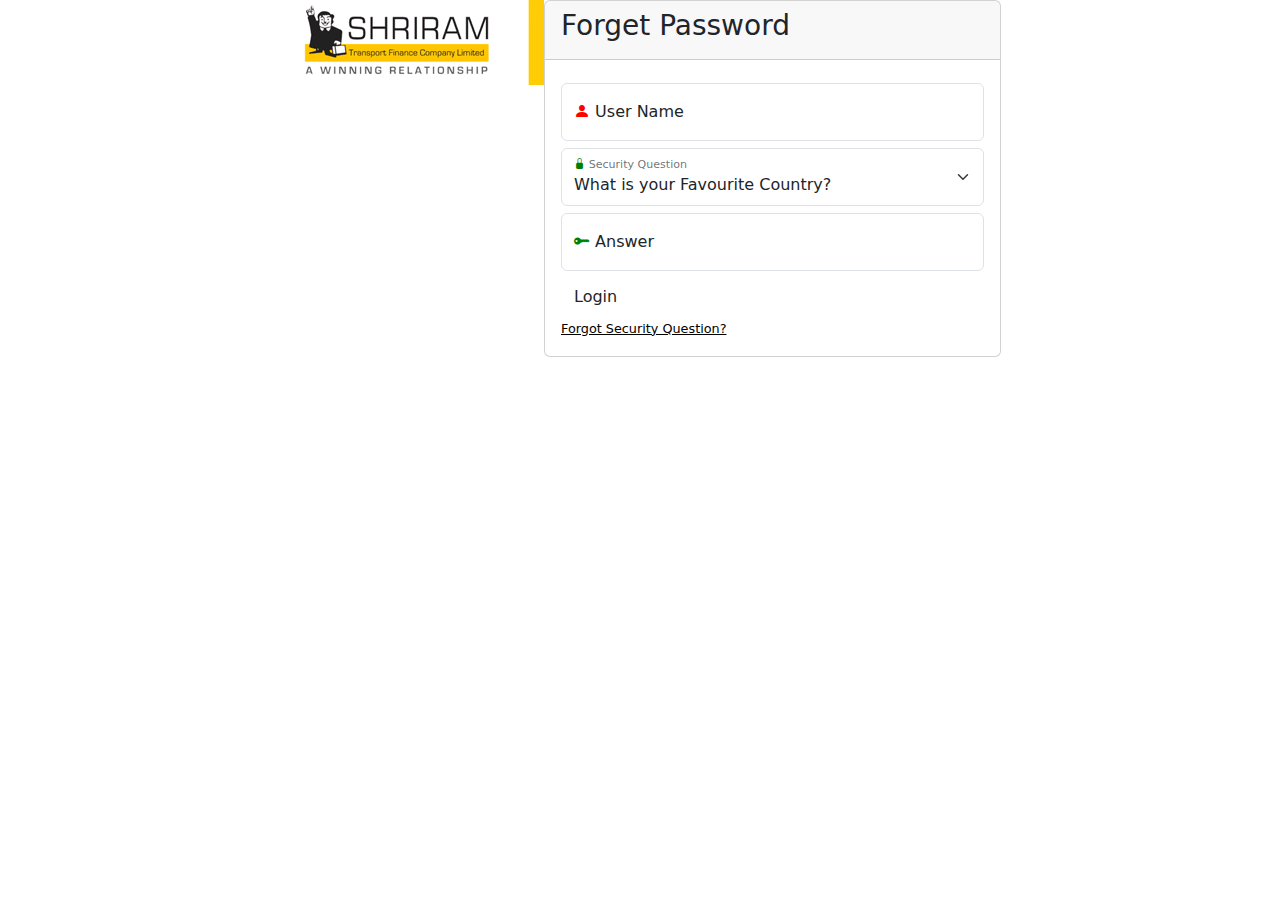
==== forgetpassword.html @ 864b24fd "Create forgetpassword.html" ====
<!-- <link href="//maxcdn.bootstrapcdn.com/bootstrap/4.1.1/css/bootstrap.min.css" rel="stylesheet" id="bootstrap-css">
<script src="//maxcdn.bootstrapcdn.com/bootstrap/4.1.1/js/bootstrap.min.js"></script>
<script src="//cdnjs.cloudflare.com/ajax/libs/jquery/3.2.1/jquery.min.js"></script> -->
<!------ Include the above in your HEAD tag ---------->

<!DOCTYPE html>
<html>

<head>
	<title>Forget Password</title>
	<!--Made with love by Mutiullah Samim -->

	<!--Bootsrap 4 CDN-->
	<!-- <link rel="stylesheet" href="https://stackpath.bootstrapcdn.com/bootstrap/4.1.3/css/bootstrap.min.css" integrity="sha384-MCw98/SFnGE8fJT3GXwEOngsV7Zt27NXFoaoApmYm81iuXoPkFOJwJ8ERdknLPMO" crossorigin="anonymous">
     -->
	<link rel="stylesheet" href="https://cdn.jsdelivr.net/npm/bootstrap@5.0.2/dist/css/bootstrap.min.css" />

	<!-- Bootstrap Font Icon CSS -->
	<link rel="stylesheet" href="https://cdn.jsdelivr.net/npm/bootstrap-icons@1.5.0/font/bootstrap-icons.css" />


	<!--Custom styles-->
	<link rel="stylesheet" type="text/css" href="forgetpassword.css">
</head>

<body>
	<div class="container">
		<div class="d-flex justify-content-center h-100">
			<div class="logo">
				<img src="image/logo.gif" alt="">

			</div>
			<br>

			<div class="card">
				<div class="card-header">
					<h3>Forget Password</h3>
				</div>
				<div class="card-body">
					<form id="summiter">
						<div class="form-floating" style="margin-top: 7px;">
							<input type="text" class="form-control" id="usrID" placeholder="Enter User ID"
								name="UserID">
							<label for="usrID"> <i class="bi bi-person-fill" style="color:red"></i> User Name </label>
						</div>

						<div class="form-floating" style="margin-top: 7px;">
							<select class="form-select" id="floatingSelect"  >
								<option value="0">What is your Favourite Country?</option>
								<option value="1">What city were you born in?</option>
								<option value="2">What is the name of the road you grew up on?</option>
								<option value="3">What is your favorite book?</option>
							</select>
							<label for="floatingInput" style="font-size: 13px;"> <i class="bi bi-lock-fill" style="color:green"></i> Security
								Question
							</label>
						</div>
						<div class="form-floating" style="margin-top: 7px;">
							<input type="text" class="form-control" id="usrID" placeholder="Enter User ID"
								name="UserID">
							<label for="usrID"> <i class="bi bi-key-fill" style="color:green"></i> Answer </label>
						</div>

						<!-- <i class="bi bi-eye-slash" id="togglePassword"></i> -->
						<div class="form-group" style="margin-top: 7px;" >
							<input type="submit" value="Login" class="btn float-right login_btn">
						</div>
						<div class="forget">
							<a href="forgetpassword.html" style="color:black ;font-size: 0.8rem;" >Forgot Security Question?</a>
						</div>
				</div>
				<!-- <div class="row align-items-center remember">
							<input type="checkbox">Remember Me
						</div> -->
				<!-- <div class="form-group">
							<input type="submit" value="Login" class="btn float-right login_btn">
						</div> -->

				<!-- <div class="input-group form-group">
							<div class="input-group-prepend">
								<span class="input-group-text"><i class="bi bi-person-fill" style="color:black"></i></span>
							</div>
							<input type="text" class="form-control" placeholder="username">
							
						</div>
						<div class="input-group form-group">
							<div class="input-group-prepend">
								<span class="input-group-text"><i class="bi bi-key-fill" style="color:green" onclick="alert('Hi you need to enter password here!!')"></i></span>
							</div>
							<input type="password" class="form-control" placeholder="password">
						</div>
						<div class="row align-items-center remember">
							<input type="checkbox">Remember Me
						</div> -->

				</form>

			</div>
			<!-- <div class="card-footer">

					 <div class="d-flex justify-content-center">
					<a href="#" style="color:white">Forgot your password?</a>
				</div> -->


		</div>

	</div>
	</div>
	<script>
		const togglePassword = document.querySelector("#togglePassword");
		const password = document.querySelector("#floatingInput");

		togglePassword.addEventListener("click", function () {
			// toggle the type attribute
			const type = password.getAttribute("type") === "password" ? "text" : "password";
			password.setAttribute("type", type);

			// toggle the icon
			this.classList.toggle("bi-eye");
		});



	</script>
</body>

</html>
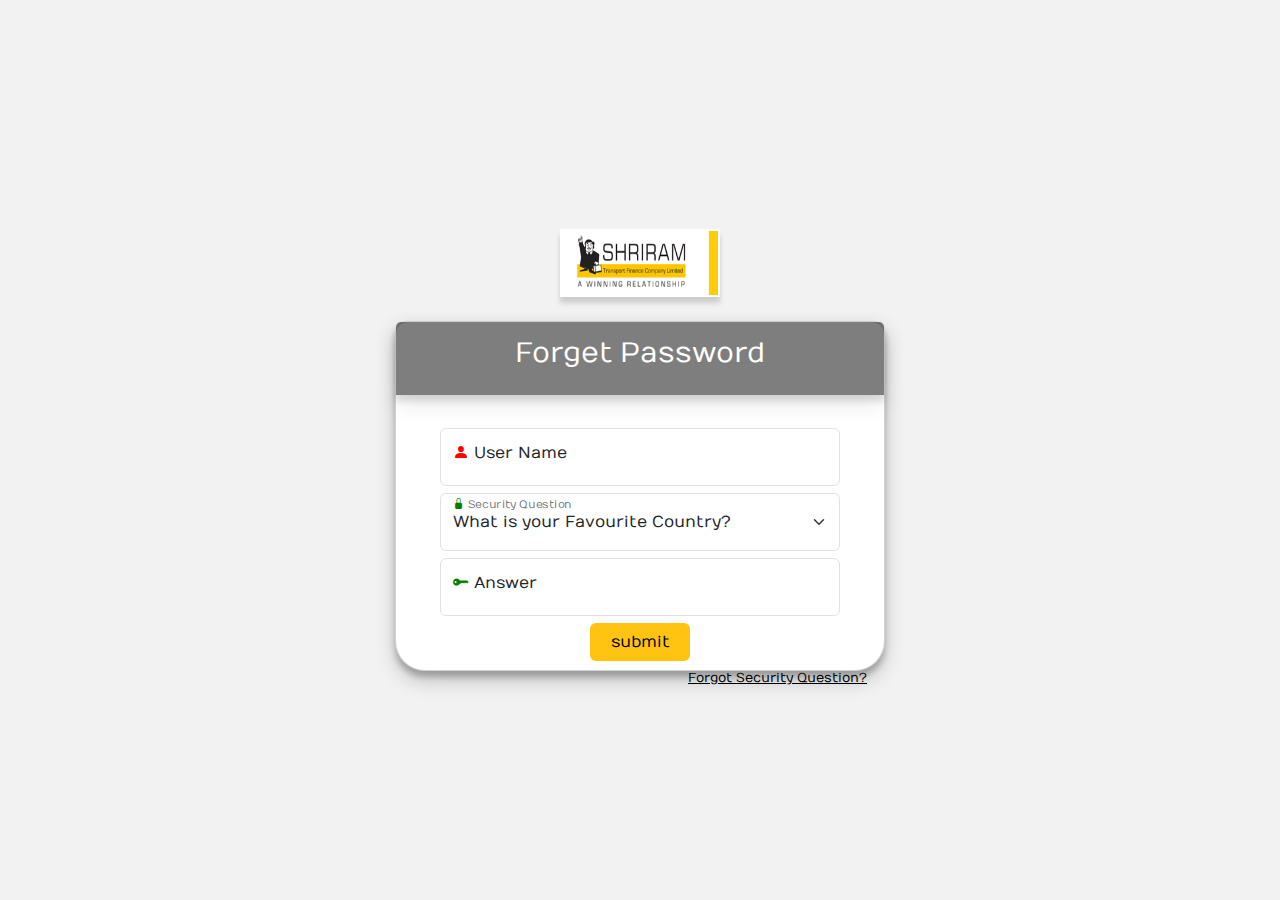
==== commit de245f34: "Update forgetpassword.html" ====
--- a/forgetpassword.html
+++ b/forgetpassword.html
@@ -63,7 +63,7 @@
 
 						<!-- <i class="bi bi-eye-slash" id="togglePassword"></i> -->
 						<div class="form-group" style="margin-top: 7px;" >
-							<input type="submit" value="Login" class="btn float-right login_btn">
+							<input type="submit" value="submit" class="btn float-right login_btn">
 						</div>
 						<div class="forget">
 							<a href="forgetpassword.html" style="color:black ;font-size: 0.8rem;" >Forgot Security Question?</a>
--- a/forgetpassword.css
+++ b/forgetpassword.css
@@ -0,0 +1,261 @@
+/* Made with love by Mutiullah Samim*/
+
+@import url('https://fonts.googleapis.com/css?family=Numans');
+
+html,
+body {
+
+    height: 100%;
+    font-family: 'Numans', sans-serif;
+}
+
+.container::before {
+    background-color: gray;
+    content: '';
+    position: absolute;
+    width: 100%;
+    height: 100%;
+    left: 0;
+    top: 0;
+    bottom: 0;
+    opacity: 0.1;
+    z-index: -1;
+}
+
+.container {
+    height: 100%;
+    align-content: center;
+}
+
+.card {
+    height: 350px;
+    width: 490px;
+    /* background-color: rgba(0, 0, 0, 0.5) !important; */
+} 
+
+/* .heading{
+    background-color:#ccc;
+    
+} */
+
+.social_icon span {
+    font-size: 60px;
+    margin-left: 10px;
+    color: #FFC312;
+}
+
+.social_icon span:hover {
+    color: white;
+    cursor: pointer;
+}
+
+.card-header h3 {
+    color: white;
+    text-align: center;
+}
+.card-header{
+    
+    background-color: black;
+    opacity: 0.5;
+    padding: 15px 0px;
+    
+    border-top-left-radius: 13px;
+    border-top-right-radius: 13px;
+    
+    box-shadow: rgba(0, 0, 0, 0.19) 0px 8px 20px, rgba(0, 0, 0, 0.23) 0px 6px 6px;
+
+  
+}
+.card-body{
+   margin-top: 10px;
+}
+
+
+.social_icon {
+    position: absolute;
+    right: 20px;
+    top: -45px;
+}
+
+.input-group-prepend span {
+    width: 50px;
+    background-color: #FFC312;
+    color: black;
+    border: 0 !important;
+}
+
+input:focus {
+    outline: 0 0 0 0 !important;
+    box-shadow: 0 0 0 0 !important;
+
+}
+
+/* .heading {
+
+    display: flex;
+    justify-content: center;
+    margin-bottom: 30px;
+    font-weight: bold;
+    color: white;
+} */
+
+.remember {
+    color: white;
+    position: relative;
+    /* top: -8px; */
+    right: 91px;
+    /* top: -2px; */
+    bottom: 8px;
+
+}
+
+.remember input {
+    width: 20px;
+    height: 20px;
+    margin-left: 15px;
+    margin-right: 5px;
+}
+
+.login_btn {
+    color: black;
+    background-color: #FFC312;
+    width: 100px;
+}
+
+.login_btn:hover {
+    color:white;
+    background-color:black;
+    opacity: 0.8;
+}
+
+.links {
+    color: white;
+}
+
+.links a {
+    margin-left: 4px;
+}
+
+
+.form-floating>.form-control {
+
+    height: 2.8rem;
+    line-height: 1.50;
+    width: 400px;
+
+
+}
+
+#summiter {
+    display: flex;
+    justify-content: center;
+    flex-direction: column;
+    align-items: center;
+}
+
+.forget a {
+    position: absolute;
+    right: 10px;
+    margin: 7px;
+}
+
+.card {
+    border-top-left-radius: 13px;
+    border-top-right-radius: 13px;
+    border-bottom-left-radius: 30px;
+    border-bottom-right-radius: 30px;
+    box-shadow: rgba(0, 0, 0, 0.19) 0px 10px 20px, rgba(0, 0, 0, 0.23) 0px 6px 6px;
+
+}
+
+.form-floating>label {
+    position: absolute;
+    top: -4px;
+    left: 0px;
+    height: 100%;
+    padding: 1rem 0.75rem;
+    pointer-events: none;
+    border: 1px solid transparent;
+    transform-origin: 0px 0px;
+    transition: opacity 0.1s ease-in-out 0s, transform 0.1s ease-in-out 0s;
+}
+
+#togglePassword {
+    position: absolute;
+    right: 11px;
+    top: 14px;
+    cursor: pointer;
+}
+
+hr {
+    color: white;
+    size: -8px;
+    height: 2px;
+    padding: 0px;
+    position: relative;
+    /* top: -11px; */
+    bottom: 8px;
+}
+
+.logo img {
+
+    height: 68px;
+    width: 160px;
+    border-width: 0px;
+
+
+    border: 2px solid #fff;
+    
+    -moz-box-shadow: 0px 6px 5px #ccc;
+    -webkit-box-shadow: 0px 6px 5px #ccc;
+    box-shadow: 0px 6px 5px #ccc;
+    
+
+}
+
+/* .logo{
+  margin-bottom: 3px;
+} */
+.justify-content-center {
+    justify-content: center !important;
+    align-items: center;
+    flex-direction: column;
+}
+/* .heading::before{
+    content: '';
+    background-color: #ccc;
+    position: absolute;
+    z-index: -1;
+    width: 100%;
+    height: 100%;
+} */
+
+.card-body::before{
+    content: '';
+    background-color:white;
+    position: relative;
+
+    z-index: -1;
+}
+
+.form-floating>.form-select {
+    height: 2.9rem;
+    line-height: 40px;
+    width: 400px;
+    padding: 0.5rem 0.75rem;
+
+}
+.form-floating>option{
+    margin: 0.1px;
+
+}
+
+
+/* .form-floating>.form-control {
+    height: 2.8rem;
+    line-height: 1.50;
+    width: 320px;
+} */
+/* floating>.form-control {
+    padding: 1rem 0.75rem;
+} */
